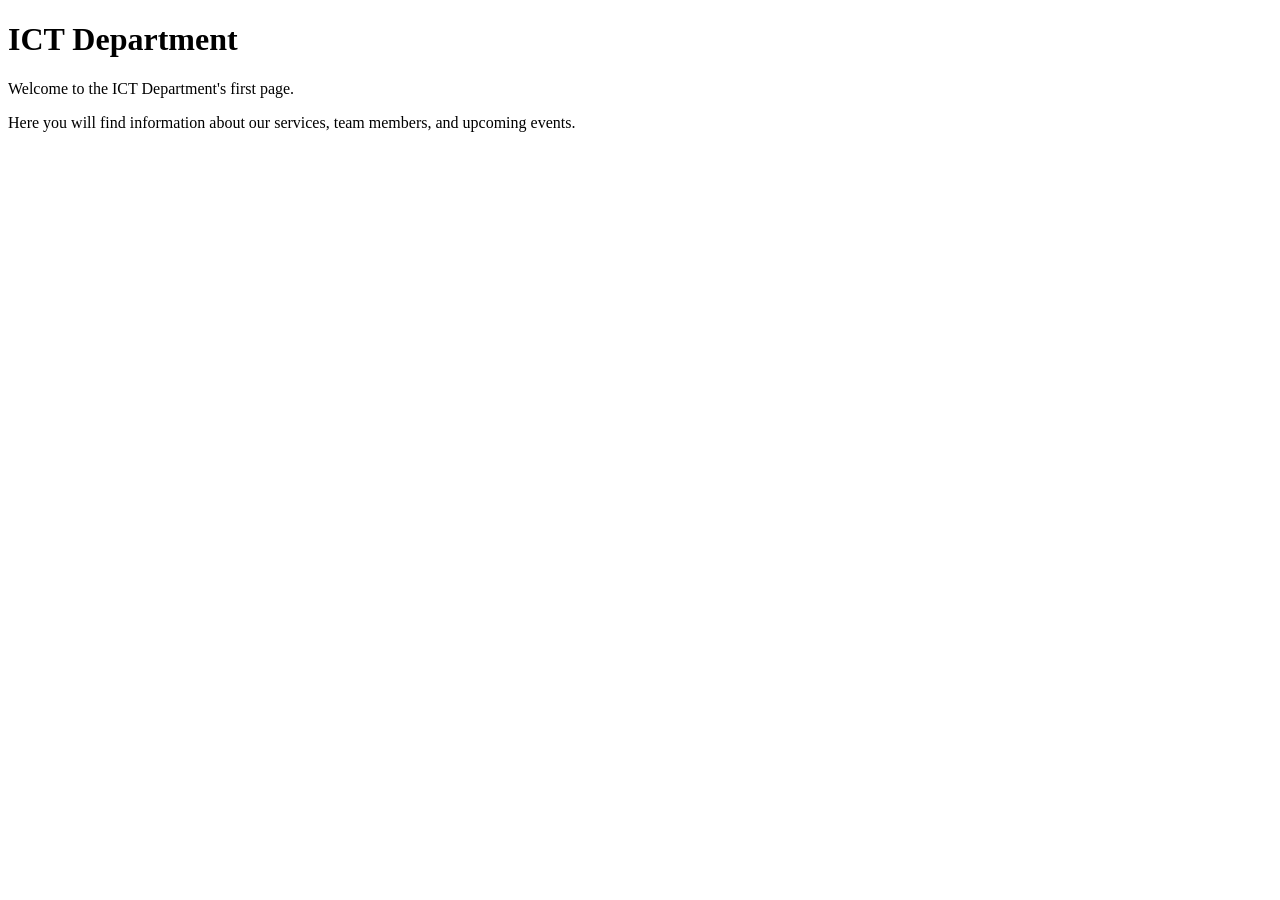
==== index.html @ 74f2fcfc "First HTML page" ====
<!DOCTYPE html>
<html lang="en">
<head>
    <meta charset="UTF-8">
    <meta name="viewport" content="width=device-width, initial-scale=1.0">
    <title>First Page</title>
</head>
<body>
    <h1>ICT Department</h1>
    <p>Welcome to the ICT Department's first page.</p>
    <p> Here you will find information about our services, team members, and upcoming events.</p>

</body>
</html>
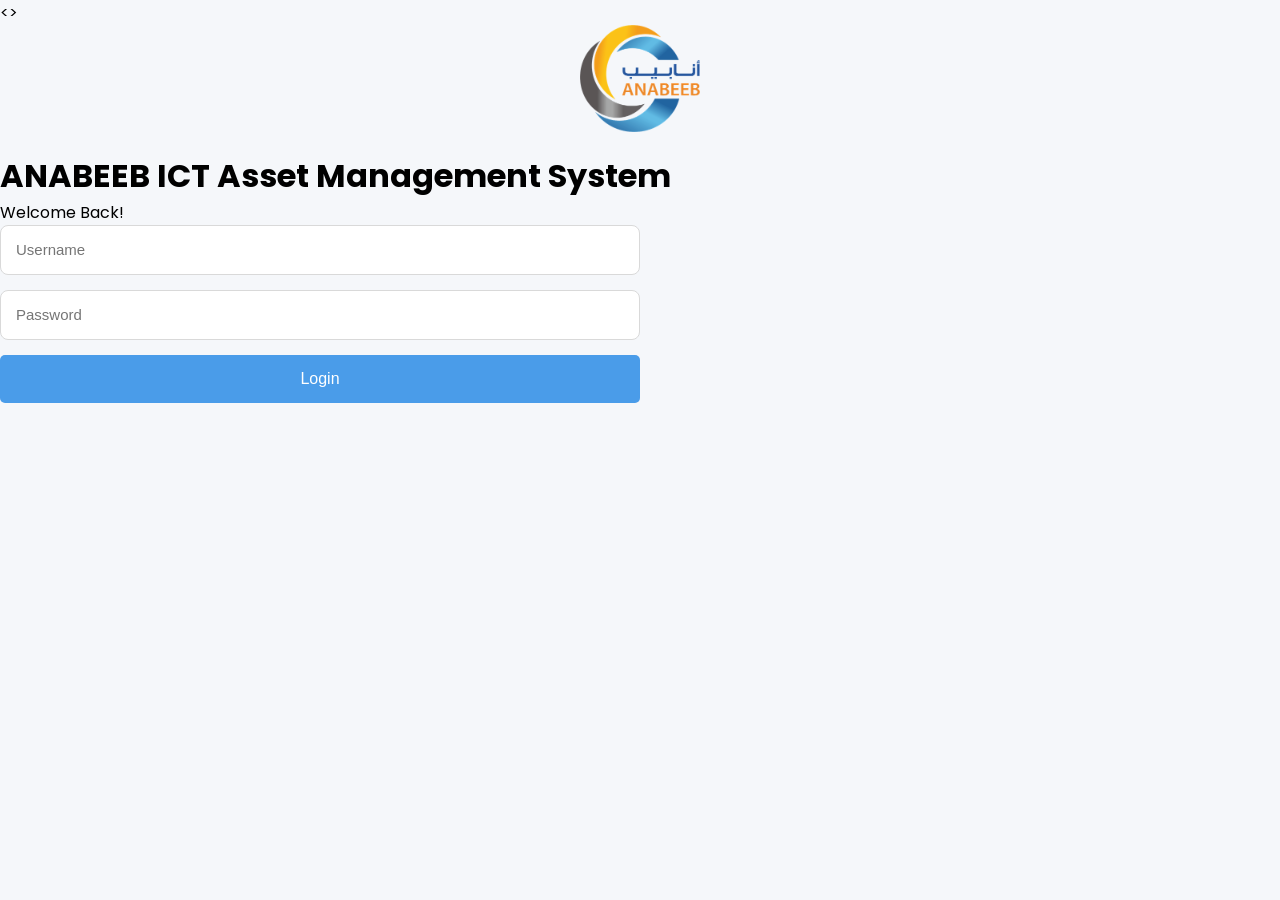
==== commit 7fc3a9f2: "Login Page" ====
--- a/index.html
+++ b/index.html
@@ -1,14 +1,30 @@
 <!DOCTYPE html>
 <html lang="en">
-<head>
+<>
     <meta charset="UTF-8">
     <meta name="viewport" content="width=device-width, initial-scale=1.0">
-    <title>First Page</title>
+    <title>Asset Management System</title>
+    <link rel="stylesheet" href="css/style.css"> 
+    <link> <rel="preconnect" href="https://fonts.googleapis.com"> </rel=>
+    <link> <rel="preconnect" href="https://fonts.gstatic.com" crossorigin> </rel=>
+
+    <link> <link href="https://fonts.googleapis.com/css2?family=Poppins:wght@300;400;500;600;700&display=swap" rel="stylesheet"> </link>
+
 </head>
 <body>
-    <h1>ICT Department</h1>
-    <p>Welcome to the ICT Department's first page.</p>
-    <p> Here you will find information about our services, team members, and upcoming events.</p>
+    <div class="container"> 
+        <div class="login-card">
+           <img src="images/logo.png" alt="Logo" class="logo">
+           <h1>ANABEEB ICT Asset Management System</h1>
+           <p>Welcome Back!</p>
+           <form> 
+            <input type="text" placeholder="Username" required>
+            <input type="password" placeholder="Password" required>
+            <button type="submit">Login</button>
+           </form>
+        </div>
+    </div>
+    
 
 </body>
 </html>
--- a/css/style.css
+++ b/css/style.css
@@ -0,0 +1,48 @@
+*{
+    margin: 0;
+    padding: 0;
+    box-sizing: border-box;
+}
+
+body {
+    font-family: 'Poppins', sans-serif;
+    background-color: #F5F7FA;
+    
+}
+
+.logo {
+    width: 120px;
+    display: block;
+    margin: 0 auto 20px auto;
+    
+}
+
+form {
+    display: flex;
+    flex-direction: column;
+    gap: 15px;
+}
+
+input {
+    width: 50%;
+    height: 50px;
+    padding: 0 15px;
+    border: 1px solid #D9D9D9;
+    border-radius: 8px;
+    font-size: 15px;
+    outline: none;
+}
+input:focus {
+    border-color: #ff9900;
+}
+
+button {
+    width: 50%;
+    padding: 15px;
+    background-color: #4a9ce9;
+    color: white;
+    border: none;
+    border-radius: 5px;
+    cursor: pointer;
+    font-size: 16px;
+}
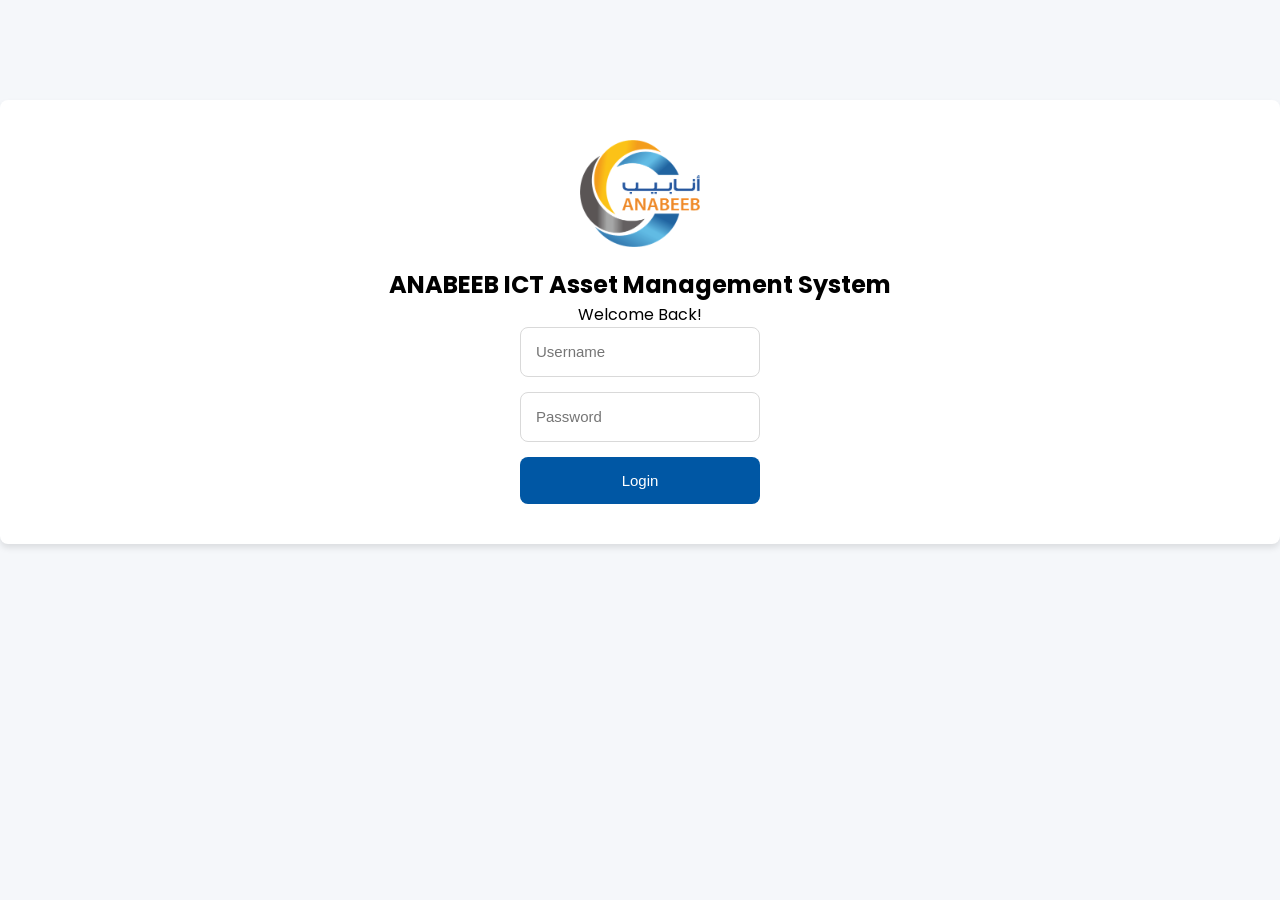
==== commit 342c1c25: "Dashboard Page" ====
--- a/index.html
+++ b/index.html
@@ -1,6 +1,6 @@
 <!DOCTYPE html>
 <html lang="en">
-<>
+<head>
     <meta charset="UTF-8">
     <meta name="viewport" content="width=device-width, initial-scale=1.0">
     <title>Asset Management System</title>
@@ -15,7 +15,7 @@
     <div class="container"> 
         <div class="login-card">
            <img src="images/logo.png" alt="Logo" class="logo">
-           <h1>ANABEEB ICT Asset Management System</h1>
+           <h2>ANABEEB ICT Asset Management System</h2>
            <p>Welcome Back!</p>
            <form> 
             <input type="text" placeholder="Username" required>
--- a/css/style.css
+++ b/css/style.css
@@ -7,6 +7,17 @@
 body {
     font-family: 'Poppins', sans-serif;
     background-color: #F5F7FA;
+    
+}
+
+.login-card {
+    width: 100%;
+    background-color: white;
+    padding: 40px;
+    border-radius: 8px;
+    box-shadow: 0 4px 6px rgba(0, 0, 0, 0.1);
+    margin: 100px auto;
+    text-align: center;
     
 }
 
@@ -20,11 +31,12 @@
 form {
     display: flex;
     flex-direction: column;
+    align-items: center;
     gap: 15px;
 }
 
 input {
-    width: 50%;
+    width: 20%;
     height: 50px;
     padding: 0 15px;
     border: 1px solid #D9D9D9;
@@ -37,12 +49,143 @@
 }
 
 button {
-    width: 50%;
+    width: 20%;
     padding: 15px;
-    background-color: #4a9ce9;
+    background-color: #0057A4;
     color: white;
     border: none;
-    border-radius: 5px;
+    border-radius: 8px;
     cursor: pointer;
+    font-size: 15px;
+}
+
+button:hover {
+    background-color: #ff9900;
+}
+
+
+.dashboard {
+    display: flex;
+}
+
+.sidebar {
+    width: 250px;
+    background-color: #D9D9D9;
+    height: 100vh;
+}
+
+.main-content {
+    flex: 1;
+    padding: 30px;
+}
+
+.logo-section {
+    text-align: center;
+    margin-bottom: 30px;
+}
+
+.sidebar-logo {
+    width: 90px;
+   
+}
+
+.logo-section h2 {
+    color: #0057A4;
+    font-size: 20px;
+    margin-top: 10px;
+}
+nav ul {
+    list-style: none;
+    padding: 0;
+    margin: 30px 0;
+}
+
+nav ul li {
+    margin: 15px 0;
+}
+
+nav ul li a {
+    text-decoration: none;
+    color: black;
     font-size: 16px;
+    display: block;
+    padding-left: 25px;
+    border-radius: 4px;
+}
+
+nav ul li a:hover {
+    background-color: #ff9900;
+    padding: 12px 25px;
+    border-radius: 8px;
+}
+
+.header {
+    display: flex;
+    justify-content: space-between;
+    align-items: center;
+    margin-bottom: 30px;
+}
+
+.user-info {
+    background-color: #F5F5F5;
+    padding: 10px 20px;
+    border-radius: 8px;
+}
+
+.cards{
+    display: flex;
+    gap: 20px;
+    margin-bottom: 30px;
+}
+
+.card{
+    flex: 1;
+    background-color: white;
+    padding: 20px;
+    border-radius: 12px;
+    box-shadow: 0 3px 10px rgba(0, 0, 0, 0.1);
+}
+
+.card h3 {
+    margin-bottom: 15px;
+    font-size: 18px;
+    color: #666;
+}
+
+.card p {
+    font-size: 32px;
+    font-weight: bold;
+    color: #ff9900;
+}
+
+.asset-table {
+    background-color: white;
+    padding: 20px;
+    border-radius: 12px;
+    box-shadow: 0 3px 10px rgba(0, 0, 0, 0.1);
+}
+
+.asset-table h2 {
+    margin-bottom: 20px;
+    color: #333;
+}
+
+table {
+    width: 100%;
+    border-collapse: collapse;
+}
+
+th, td {
+    padding: 15px;
+    text-align: left;
+    border-bottom: 1px solid #ddd;
+}
+
+th {
+    background-color: #0057A4;
+    color: white;
+}
+
+tr:hover {
+    background-color: #f5f5f5;
 }
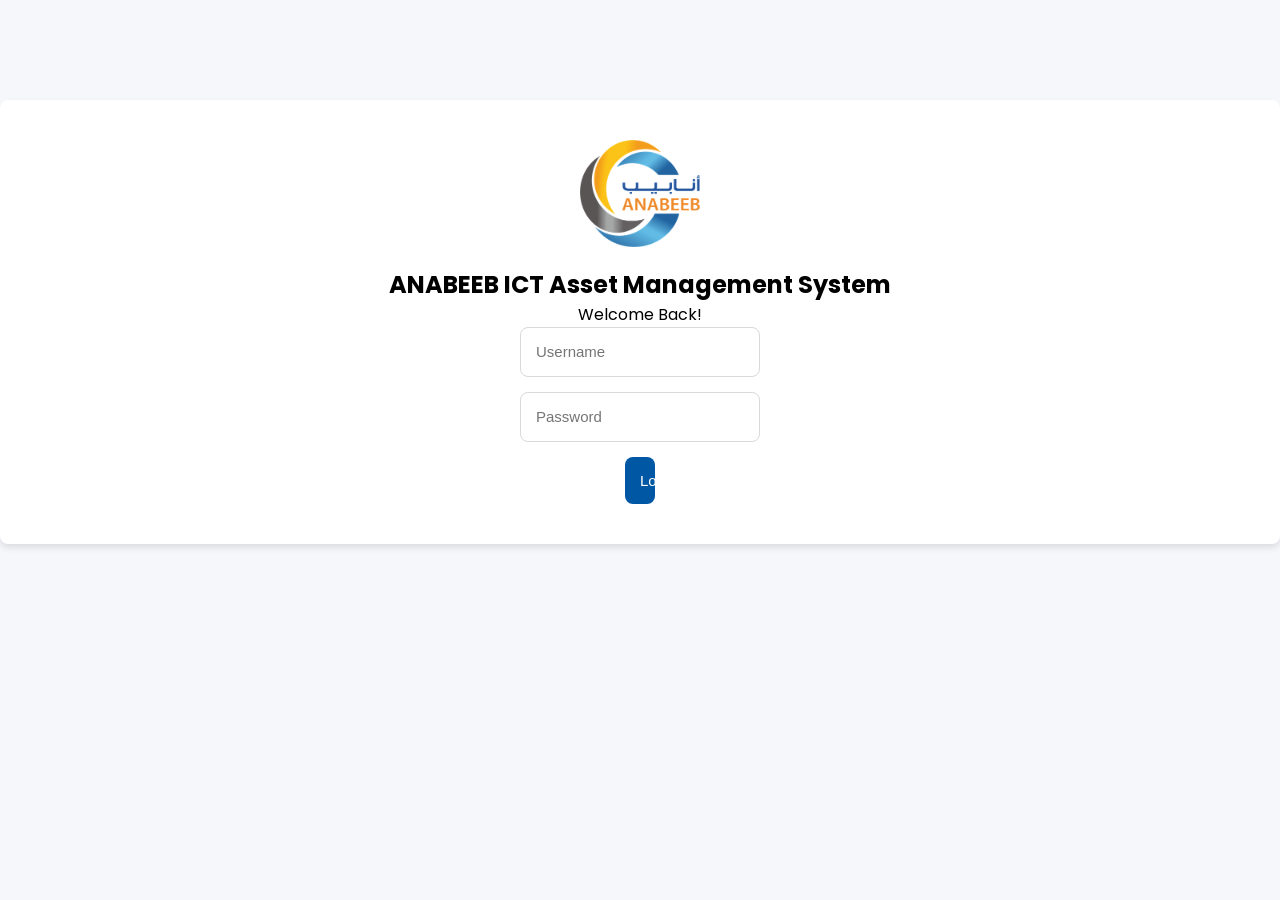
==== commit fc24e999: "Tuesday Update" ====
--- a/index.html
+++ b/index.html
@@ -17,10 +17,10 @@
            <img src="images/logo.png" alt="Logo" class="logo">
            <h2>ANABEEB ICT Asset Management System</h2>
            <p>Welcome Back!</p>
-           <form> 
+           <form action="dashboard.html" method="post"> 
             <input type="text" placeholder="Username" required>
             <input type="password" placeholder="Password" required>
-            <button type="submit">Login</button>
+            <a href="dashboard.html"><button class = "login-btn" type="submit">Login</button></a>
            </form>
         </div>
     </div>
--- a/css/style.css
+++ b/css/style.css
@@ -48,7 +48,7 @@
     border-color: #ff9900;
 }
 
-button {
+.login-btn {
     width: 20%;
     padding: 15px;
     background-color: #0057A4;
@@ -64,7 +64,7 @@
 }
 
 
-.dashboard {
+.ANABEEB_ICT {
     display: flex;
 }
 
@@ -72,6 +72,27 @@
     width: 250px;
     background-color: #D9D9D9;
     height: 100vh;
+}
+
+.sidebar ul li a.active{
+    background-color: #0057A4;
+    color:white;
+    display: block;
+    padding: 10px;
+    border-radius: 8px;
+
+}
+
+.sidebar ul li a{
+    display: block;
+    padding: 10px;
+    color: #333;
+    text-decoration: none;
+    border-radius: 8px;
+}
+
+.sidebar ul li a:hover{
+    background-color: #ff9900;
 }
 
 .main-content {
@@ -127,19 +148,19 @@
 }
 
 .user-info {
-    background-color: #F5F5F5;
+    background-color: #f5f5f5;
     padding: 10px 20px;
     border-radius: 8px;
 }
 
 .cards{
-    display: flex;
+    display:flex;
     gap: 20px;
     margin-bottom: 30px;
 }
 
 .card{
-    flex: 1;
+    flex:1;
     background-color: white;
     padding: 20px;
     border-radius: 12px;
@@ -149,13 +170,25 @@
 .card h3 {
     margin-bottom: 15px;
     font-size: 18px;
-    color: #666;
+    color: #D9D9D9;
+    
+}
+
+.card h2 {
+    margin-bottom: 15px;
+    font-size: 24px;
+    color: #333;
 }
 
 .card p {
-    font-size: 32px;
+    font-size: 36px;
     font-weight: bold;
     color: #ff9900;
+}
+
+.card label{
+    font-size: 14px;
+    color: #333;
 }
 
 .asset-table {
@@ -188,4 +221,190 @@
 
 tr:hover {
     background-color: #f5f5f5;
+}
+
+.toolbar{
+    display: flex;
+    justify-content: space-between;
+    align-items: center;
+    margin-bottom: 25px;
+}
+
+.toolbar input{
+    width: 300px;
+    padding: 12px;
+    border: 1px solid #D9D9D9;
+    border-radius: 8px;
+    font-size: 15px;
+
+}
+
+.add-btn{
+    background-color: #0057A4;
+    color: white;
+    border: none;
+    padding: 12px 20px;
+    border-radius: 8px;
+    cursor: pointer;
+    font-size: 15px;
+
+}
+
+.add-btn:hover{
+    background-color: #ff9900;
+}
+
+.filters{
+    display: flex;
+    gap: 15px;
+    margin-bottom:25px;
+}
+.filters button{
+    padding: 10px 18px;
+    border: none;
+    background:#D9D9D9;
+    color: #333;
+    border-radius: 8px;
+    cursor: pointer;
+}
+
+.filters button:hover{
+    background-color: #ff9900;
+}
+
+.filters button.active{
+    background: #0057A4;
+    color: white;
+}
+
+.table-container{
+    background: white;
+    margin-top: 25px;
+    border-radius: 12px;
+    padding: 20px;
+    box-shadow: 0 2px 10px rgb(0, 0, 0, .08);
+}
+
+table{
+    width: 100%;
+    border-collapse: collapse;
+}
+
+th{
+    background: #0057A4;
+    color: white;
+    padding: 15px;
+    text-align: center;
+
+}
+
+td{
+    padding: 15px;
+    border-bottom: 1px solid #eee;
+    text-align: center;
+}
+
+.status{
+    display: flex;
+    flex: 1;
+    justify-content: center;
+    padding: 6px 12px;
+    border-radius: 20px;
+    color: white;
+    font-size: 14px;
+    font-weight: bold;
+}
+
+.assigned{
+    background: #28A745;
+}
+
+.maintenance{
+    background: #F7941D;
+}
+
+
+.storage{
+    background: #0057A4;
+}
+
+.disposed{
+    background: #6C757d;
+}
+
+.manage-btn{
+    background-color: #0057A4;
+    color: white;
+    border: none;
+    padding: 8px 15px;
+    border-radius: 8px;
+    cursor: pointer;
+    font-size: 14px;
+    transition: 0.3s;
+}
+
+.manage-btn:hover{
+    background-color: #003F78;
+}
+
+.approved-req{
+    background-color: #0057A4;
+}
+
+.pending-req{
+    background-color: #ff9900;
+}
+
+.in-progress-req{
+    background-color: #6C757d;
+}
+
+.rejected-req{
+    background-color: #dc3545;
+}
+
+.completed-req{
+    background-color: #28a745;
+}
+
+.save-btn{
+    background-color: #0057A4;
+    color: white;
+    border: none;
+    padding: 12px 20px;
+    border-radius: 8px;
+    cursor: pointer;
+    font-size: 15px;
+}
+
+.complete-btn{
+    background-color: #28a745;
+    color: white;
+    border: none;
+    padding: 12px 20px;
+    border-radius: 8px;
+    cursor: pointer;
+    font-size: 15px;
+}
+
+.new-btn{
+    background-color: #0057A4;
+    color: white;
+    border: none;
+    padding: 12px 20px;
+    border-radius: 8px;
+    cursor: pointer;
+    font-size: 15px;
+}
+
+.in-progress-m{
+    background-color: #003F78;
+}
+
+.waiting-parts-m{
+    background-color: #F7941D;
+}
+
+.completed-m{
+    background-color: #28A745;
 }
